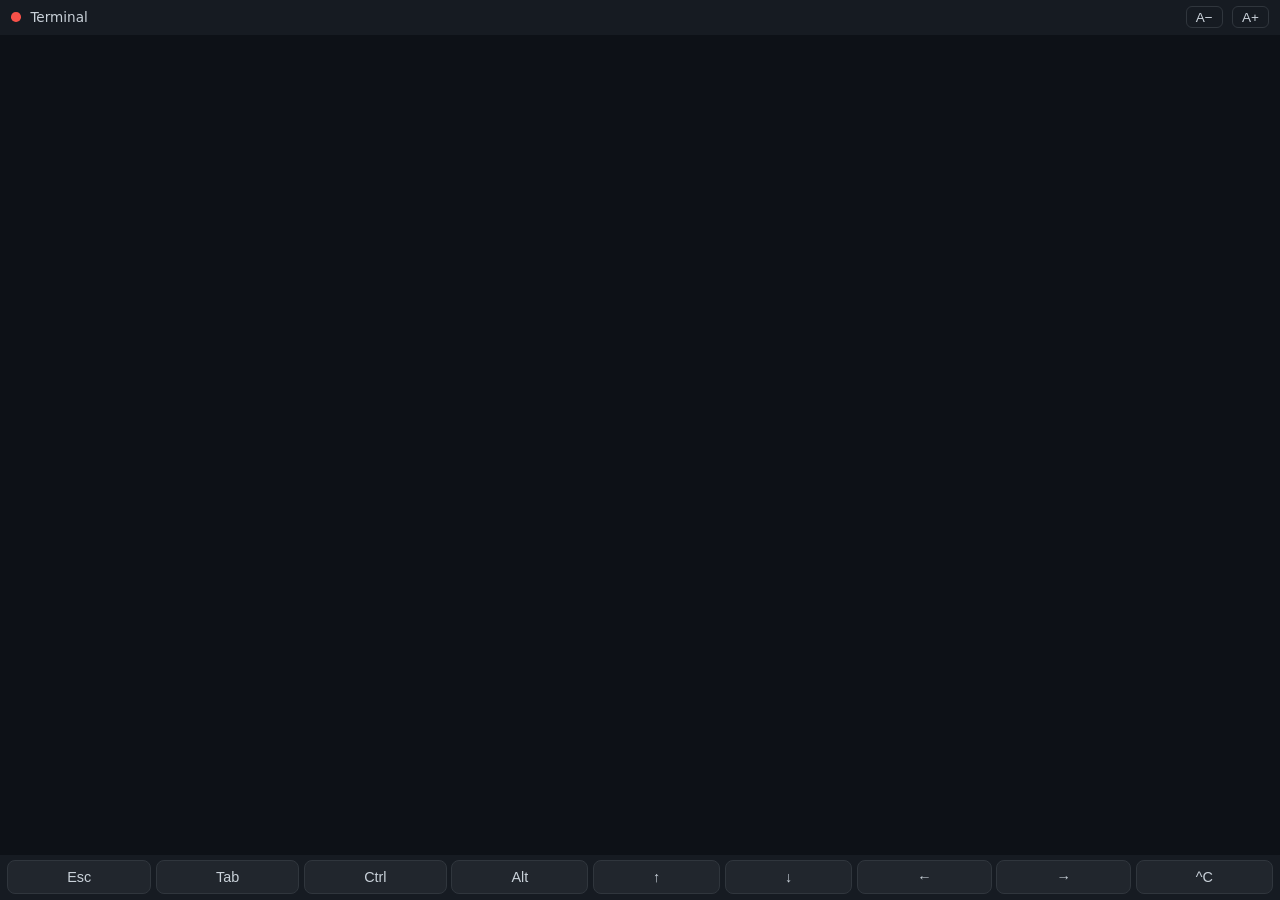
==== llm_gym/static/terminal.html @ cdff5bbf "Add a phone terminal: drive the laptop's shell from a mobile browser python -m llm_gym.terminal (or " ====
<!DOCTYPE html>
<!-- Phone-facing page for llm_gym/terminal.py. Served only behind the token
     check; talks to /ws (binary frames = terminal bytes, text frames = JSON
     control). Self-contained: xterm.js is vendored under /static/xterm. -->
<html lang="en">
<head>
<meta charset="utf-8">
<meta name="viewport" content="width=device-width, initial-scale=1, maximum-scale=1, user-scalable=no, viewport-fit=cover">
<title>LLM Gym · Terminal</title>
<link rel="icon" href="data:image/svg+xml,%3Csvg xmlns='http://www.w3.org/2000/svg' viewBox='0 0 16 16'%3E%3Crect width='16' height='16' rx='3' fill='%230d1117'/%3E%3Ctext x='2' y='12' font-size='10' fill='%232ea043' font-family='monospace'%3E%3E_%3C/text%3E%3C/svg%3E">
<link rel="stylesheet" href="/static/xterm/xterm.css">
<style>
  :root { --bg:#0d1117; --bar:#161b22; --fg:#c9d1d9; --accent:#2ea043; --dim:#8b949e; }
  * { margin:0; padding:0; box-sizing:border-box; -webkit-tap-highlight-color:transparent; }
  html, body { height:100%; background:var(--bg); overflow:hidden; touch-action:manipulation; }
  body { display:flex; flex-direction:column; font-family:-apple-system,system-ui,sans-serif;
         padding:env(safe-area-inset-top) env(safe-area-inset-right) 0 env(safe-area-inset-left); }
  header { display:flex; align-items:center; gap:.6rem; padding:.4rem .7rem; background:var(--bar);
           color:var(--fg); font-size:.85rem; flex:none; }
  #dot { width:.6rem; height:.6rem; border-radius:50%; background:#f85149; flex:none; }
  #dot.on { background:var(--accent); }
  header .title { flex:1; white-space:nowrap; overflow:hidden; text-overflow:ellipsis; }
  header button { background:none; border:1px solid #30363d; color:var(--fg); border-radius:6px;
                  padding:.15rem .55rem; font-size:.85rem; }
  #term { flex:1; min-height:0; padding:2px 0 0 4px; }
  #keys { display:flex; gap:.3rem; padding:.35rem .45rem calc(.35rem + env(safe-area-inset-bottom));
          background:var(--bar); overflow-x:auto; flex:none; }
  #keys button { flex:1 0 auto; min-width:2.4rem; padding:.5rem .6rem; font-size:.9rem;
                 background:#21262d; color:var(--fg); border:1px solid #30363d; border-radius:8px; }
  #keys button.latched { background:var(--accent); color:#fff; border-color:var(--accent); }
  #overlay { position:fixed; inset:0; display:none; align-items:center; justify-content:center;
             background:rgba(13,17,23,.85); color:var(--fg); font-size:1rem; text-align:center;
             padding:2rem; z-index:10; }
  #overlay.show { display:flex; }
</style>
</head>
<body>
<header>
  <span id="dot"></span><span class="title">Terminal</span>
  <button id="fminus" aria-label="smaller font">A−</button>
  <button id="fplus" aria-label="larger font">A+</button>
</header>
<div id="term"></div>
<div id="keys">
  <button data-seq="&#27;">Esc</button>
  <button data-seq="&#9;">Tab</button>
  <button id="ctrl">Ctrl</button>
  <button id="alt">Alt</button>
  <button data-seq="&#27;[A">↑</button>
  <button data-seq="&#27;[B">↓</button>
  <button data-seq="&#27;[D">←</button>
  <button data-seq="&#27;[C">→</button>
  <button data-seq="&#3;">^C</button>
</div>
<div id="overlay">Disconnected — tap to reconnect</div>
<script src="/static/xterm/xterm.js"></script>
<script src="/static/xterm/addon-fit.js"></script>
<script>
(() => {
  const enc = new TextEncoder();
  const fontSize = +(localStorage.getItem("termFont") || 14);
  const term = new Terminal({
    fontSize, cursorBlink: true, scrollback: 5000,
    fontFamily: "Menlo, Consolas, monospace",
    theme: { background: "#0d1117", foreground: "#c9d1d9", cursor: "#c9d1d9" },
  });
  const fit = new FitAddon.FitAddon();
  term.loadAddon(fit);
  term.open(document.getElementById("term"));

  let ws = null, ctrl = false, alt = false, retries = 0;
  const dot = document.getElementById("dot");
  const overlay = document.getElementById("overlay");
  const ctrlBtn = document.getElementById("ctrl");
  const altBtn = document.getElementById("alt");

  const send = (s) => { if (ws && ws.readyState === 1) ws.send(enc.encode(s)); };

  const refit = () => {
    fit.fit();
    if (ws && ws.readyState === 1) ws.send(JSON.stringify({ r: [term.cols, term.rows] }));
  };

  function connect() {
    overlay.classList.remove("show");
    ws = new WebSocket((location.protocol === "https:" ? "wss://" : "ws://") + location.host + "/ws");
    ws.binaryType = "arraybuffer";
    ws.onopen = () => { dot.classList.add("on"); retries = 0; refit(); term.focus(); };
    ws.onmessage = (e) => term.write(new Uint8Array(e.data));
    ws.onclose = () => {
      dot.classList.remove("on");
      // Brief drops (screen lock, Wi-Fi blip) reconnect on their own; after
      // that it waits for a tap so a dead server isn't hammered forever.
      if (retries++ < 5) setTimeout(connect, 1000 * retries);
      else overlay.classList.add("show");
    };
  }
  overlay.addEventListener("click", () => { retries = 0; connect(); });

  term.onData((d) => {
    // One-shot Ctrl/Alt latches: arm with the bar button, then the next tapped
    // key is modified — the only way to type e.g. Ctrl-R on a soft keyboard.
    if (ctrl && d.length === 1) {
      const c = d.toUpperCase().charCodeAt(0) & 0x1f;
      d = String.fromCharCode(c);
      ctrl = false; ctrlBtn.classList.remove("latched");
    }
    if (alt && d.length === 1) {
      d = "\x1b" + d;
      alt = false; altBtn.classList.remove("latched");
    }
    send(d);
  });

  document.querySelectorAll("#keys [data-seq]").forEach((b) =>
    b.addEventListener("click", () => { send(b.dataset.seq); term.focus(); }));
  ctrlBtn.addEventListener("click", () => {
    ctrl = !ctrl; ctrlBtn.classList.toggle("latched", ctrl); term.focus();
  });
  altBtn.addEventListener("click", () => {
    alt = !alt; altBtn.classList.toggle("latched", alt); term.focus();
  });

  const setFont = (d) => {
    const s = Math.min(24, Math.max(9, term.options.fontSize + d));
    term.options.fontSize = s; localStorage.setItem("termFont", s); refit();
  };
  document.getElementById("fminus").addEventListener("click", () => setFont(-1));
  document.getElementById("fplus").addEventListener("click", () => setFont(+1));

  // The soft keyboard shrinks the visual viewport, not the layout viewport —
  // track it so the prompt is never hidden behind the keyboard.
  if (window.visualViewport) {
    visualViewport.addEventListener("resize", () => {
      document.body.style.height = visualViewport.height + "px";
      refit();
    });
  }
  window.addEventListener("resize", refit);

  connect();
})();
</script>
</body>
</html>
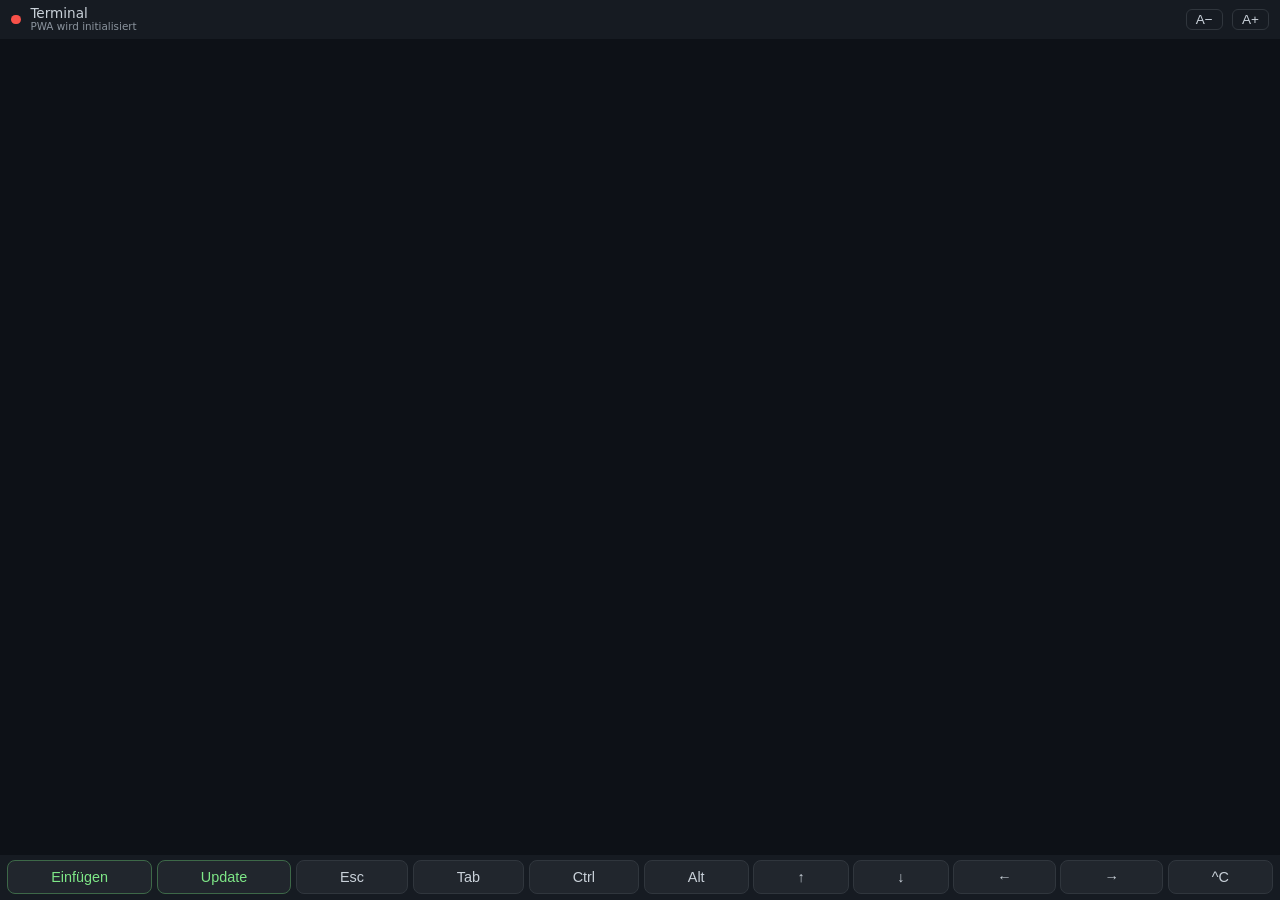
==== commit 074ac17a: "phone terminal: add clipboard paste and PWA updates" ====
--- a/llm_gym/static/terminal.html
+++ b/llm_gym/static/terminal.html
@@ -6,8 +6,14 @@
 <head>
 <meta charset="utf-8">
 <meta name="viewport" content="width=device-width, initial-scale=1, maximum-scale=1, user-scalable=no, viewport-fit=cover">
+<meta name="theme-color" content="#0d1117">
+<meta name="mobile-web-app-capable" content="yes">
+<meta name="apple-mobile-web-app-capable" content="yes">
+<meta name="apple-mobile-web-app-status-bar-style" content="black-translucent">
 <title>LLM Gym · Terminal</title>
-<link rel="icon" href="data:image/svg+xml,%3Csvg xmlns='http://www.w3.org/2000/svg' viewBox='0 0 16 16'%3E%3Crect width='16' height='16' rx='3' fill='%230d1117'/%3E%3Ctext x='2' y='12' font-size='10' fill='%232ea043' font-family='monospace'%3E%3E_%3C/text%3E%3C/svg%3E">
+<link rel="manifest" href="/static/terminal.webmanifest">
+<link rel="icon" type="image/png" sizes="192x192" href="/static/terminal-icons/icon-192.png">
+<link rel="apple-touch-icon" sizes="180x180" href="/static/terminal-icons/apple-touch-icon-180.png">
 <link rel="stylesheet" href="/static/xterm/xterm.css">
 <style>
   :root { --bg:#0d1117; --bar:#161b22; --fg:#c9d1d9; --accent:#2ea043; --dim:#8b949e; }
@@ -19,7 +25,12 @@
            color:var(--fg); font-size:.85rem; flex:none; }
   #dot { width:.6rem; height:.6rem; border-radius:50%; background:#f85149; flex:none; }
   #dot.on { background:var(--accent); }
-  header .title { flex:1; white-space:nowrap; overflow:hidden; text-overflow:ellipsis; }
+  header .title { display:grid; flex:1; min-width:0; line-height:1.1; white-space:nowrap;
+                  overflow:hidden; text-overflow:ellipsis; }
+  #pwa-state { color:var(--dim); font-size:.65rem; overflow:hidden; text-overflow:ellipsis; }
+  #pwa-state.ok { color:var(--accent); }
+  #pwa-state.warn { color:#d29922; }
+  #pwa-state.bad { color:#f85149; }
   header button { background:none; border:1px solid #30363d; color:var(--fg); border-radius:6px;
                   padding:.15rem .55rem; font-size:.85rem; }
   #term { flex:1; min-height:0; padding:2px 0 0 4px; }
@@ -27,6 +38,8 @@
           background:var(--bar); overflow-x:auto; flex:none; }
   #keys button { flex:1 0 auto; min-width:2.4rem; padding:.5rem .6rem; font-size:.9rem;
                  background:#21262d; color:var(--fg); border:1px solid #30363d; border-radius:8px; }
+  #keys button.action { border-color:#3d6848; color:#7ee787; }
+  #keys button:disabled { cursor:not-allowed; opacity:.55; }
   #keys button.latched { background:var(--accent); color:#fff; border-color:var(--accent); }
   #overlay { position:fixed; inset:0; display:none; align-items:center; justify-content:center;
              background:rgba(13,17,23,.85); color:var(--fg); font-size:1rem; text-align:center;
@@ -36,12 +49,15 @@
 </head>
 <body>
 <header>
-  <span id="dot"></span><span class="title">Terminal</span>
+  <span id="dot"></span>
+  <span class="title">Terminal <span id="pwa-state" aria-live="polite">PWA wird initialisiert</span></span>
   <button id="fminus" aria-label="smaller font">A−</button>
   <button id="fplus" aria-label="larger font">A+</button>
 </header>
 <div id="term"></div>
 <div id="keys">
+  <button id="paste" class="action" type="button">Einfügen</button>
+  <button id="pwa-update" class="action" type="button">Update</button>
   <button data-seq="&#27;">Esc</button>
   <button data-seq="&#9;">Tab</button>
   <button id="ctrl">Ctrl</button>
@@ -73,8 +89,139 @@
   const overlay = document.getElementById("overlay");
   const ctrlBtn = document.getElementById("ctrl");
   const altBtn = document.getElementById("alt");
-
-  const send = (s) => { if (ws && ws.readyState === 1) ws.send(enc.encode(s)); };
+  const pasteBtn = document.getElementById("paste");
+  const pwaUpdateBtn = document.getElementById("pwa-update");
+  const pwaState = document.getElementById("pwa-state");
+  const watchedWorkers = new WeakSet();
+  let pwaRegistration = null;
+  let pwaMessage = "PWA wird initialisiert";
+  let pwaTone = "";
+  let pwaStateTimer = 0;
+  let applyUpdateOnInstall = false;
+  let reloadForUpdate = false;
+
+  const send = (s) => {
+    if (!ws || ws.readyState !== 1) return false;
+    ws.send(enc.encode(s));
+    return true;
+  };
+
+  const showAppState = (message, tone = "", temporary = false) => {
+    window.clearTimeout(pwaStateTimer);
+    pwaState.textContent = message;
+    pwaState.className = tone;
+    if (!temporary) {
+      pwaMessage = message;
+      pwaTone = tone;
+      return;
+    }
+    pwaStateTimer = window.setTimeout(() => {
+      pwaState.textContent = pwaMessage;
+      pwaState.className = pwaTone;
+    }, 1800);
+  };
+
+  const setPwaButton = (label = "Update", disabled = false) => {
+    pwaUpdateBtn.textContent = label;
+    pwaUpdateBtn.disabled = disabled;
+  };
+
+  const activateWaitingWorker = (registration = pwaRegistration) => {
+    if (!registration || !registration.waiting) return false;
+    applyUpdateOnInstall = false;
+    reloadForUpdate = true;
+    showAppState("Update wird angewendet", "warn");
+    setPwaButton("Aktualisiert", true);
+    registration.waiting.postMessage({ type: "SKIP_WAITING" });
+    return true;
+  };
+
+  const watchInstallingWorker = (worker, registration) => {
+    if (!worker || watchedWorkers.has(worker)) return;
+    watchedWorkers.add(worker);
+    showAppState("Update wird geladen", "warn");
+    setPwaButton("Lädt", true);
+    worker.addEventListener("statechange", () => {
+      if (worker.state === "installed") {
+        if (navigator.serviceWorker.controller) {
+          showAppState("Update ist bereit", "ok");
+          setPwaButton("Anwenden");
+          if (applyUpdateOnInstall) {
+            window.setTimeout(() => activateWaitingWorker(registration), 0);
+          }
+        } else {
+          showAppState("PWA ist einsatzbereit", "ok");
+          setPwaButton();
+        }
+      } else if (worker.state === "redundant") {
+        applyUpdateOnInstall = false;
+        showAppState("Update fehlgeschlagen", "bad");
+        setPwaButton();
+      }
+    });
+  };
+
+  const checkForPwaUpdate = async () => {
+    if (!pwaRegistration) {
+      showAppState("PWA-Update nicht verfügbar", "bad");
+      return;
+    }
+    if (activateWaitingWorker()) return;
+    applyUpdateOnInstall = true;
+    showAppState("Suche nach Update", "warn");
+    setPwaButton("Suche", true);
+    try {
+      await pwaRegistration.update();
+      if (activateWaitingWorker()) return;
+      if (pwaRegistration.installing) {
+        watchInstallingWorker(pwaRegistration.installing, pwaRegistration);
+        return;
+      }
+      applyUpdateOnInstall = false;
+      showAppState("App ist aktuell", "ok");
+      setPwaButton();
+    } catch {
+      applyUpdateOnInstall = false;
+      showAppState("Update-Prüfung fehlgeschlagen", "bad");
+      setPwaButton();
+    }
+  };
+
+  const setupPwa = async () => {
+    pwaUpdateBtn.addEventListener("click", checkForPwaUpdate);
+    if (!("serviceWorker" in navigator)) {
+      showAppState("Browser unterstützt keine PWA-Updates", "bad");
+      setPwaButton("Update", true);
+      return;
+    }
+    navigator.serviceWorker.addEventListener("controllerchange", () => {
+      if (!reloadForUpdate) return;
+      reloadForUpdate = false;
+      window.location.reload();
+    });
+    try {
+      const registration = await navigator.serviceWorker.register("/service-worker.js", {
+        scope: "/",
+        updateViaCache: "none",
+      });
+      pwaRegistration = registration;
+      registration.addEventListener("updatefound", () => {
+        watchInstallingWorker(registration.installing, registration);
+      });
+      if (registration.waiting) {
+        showAppState("Update ist bereit", "ok");
+        setPwaButton("Anwenden");
+      } else if (registration.installing) {
+        watchInstallingWorker(registration.installing, registration);
+      } else {
+        showAppState("App ist aktuell", "ok");
+        setPwaButton();
+      }
+    } catch {
+      showAppState("PWA konnte nicht initialisiert werden", "bad");
+      setPwaButton("Update", true);
+    }
+  };
 
   const refit = () => {
     fit.fit();
@@ -120,6 +267,26 @@
   altBtn.addEventListener("click", () => {
     alt = !alt; altBtn.classList.toggle("latched", alt); term.focus();
   });
+  pasteBtn.addEventListener("click", async () => {
+    if (!window.isSecureContext || !navigator.clipboard?.readText) {
+      showAppState("Zwischenablage ist nicht verfügbar", "bad", true);
+      return;
+    }
+    try {
+      const text = await navigator.clipboard.readText();
+      if (!text) {
+        showAppState("Zwischenablage ist leer", "warn", true);
+      } else if (ws && ws.readyState === 1) {
+        term.paste(text);
+        showAppState(`${text.length} Zeichen eingefügt`, "ok", true);
+        term.focus();
+      } else {
+        showAppState("Terminal ist nicht verbunden", "bad", true);
+      }
+    } catch {
+      showAppState("Zwischenablage-Zugriff wurde blockiert", "bad", true);
+    }
+  });
 
   const setFont = (d) => {
     const s = Math.min(24, Math.max(9, term.options.fontSize + d));
@@ -139,6 +306,7 @@
   window.addEventListener("resize", refit);
 
   connect();
+  setupPwa();
 })();
 </script>
 </body>
